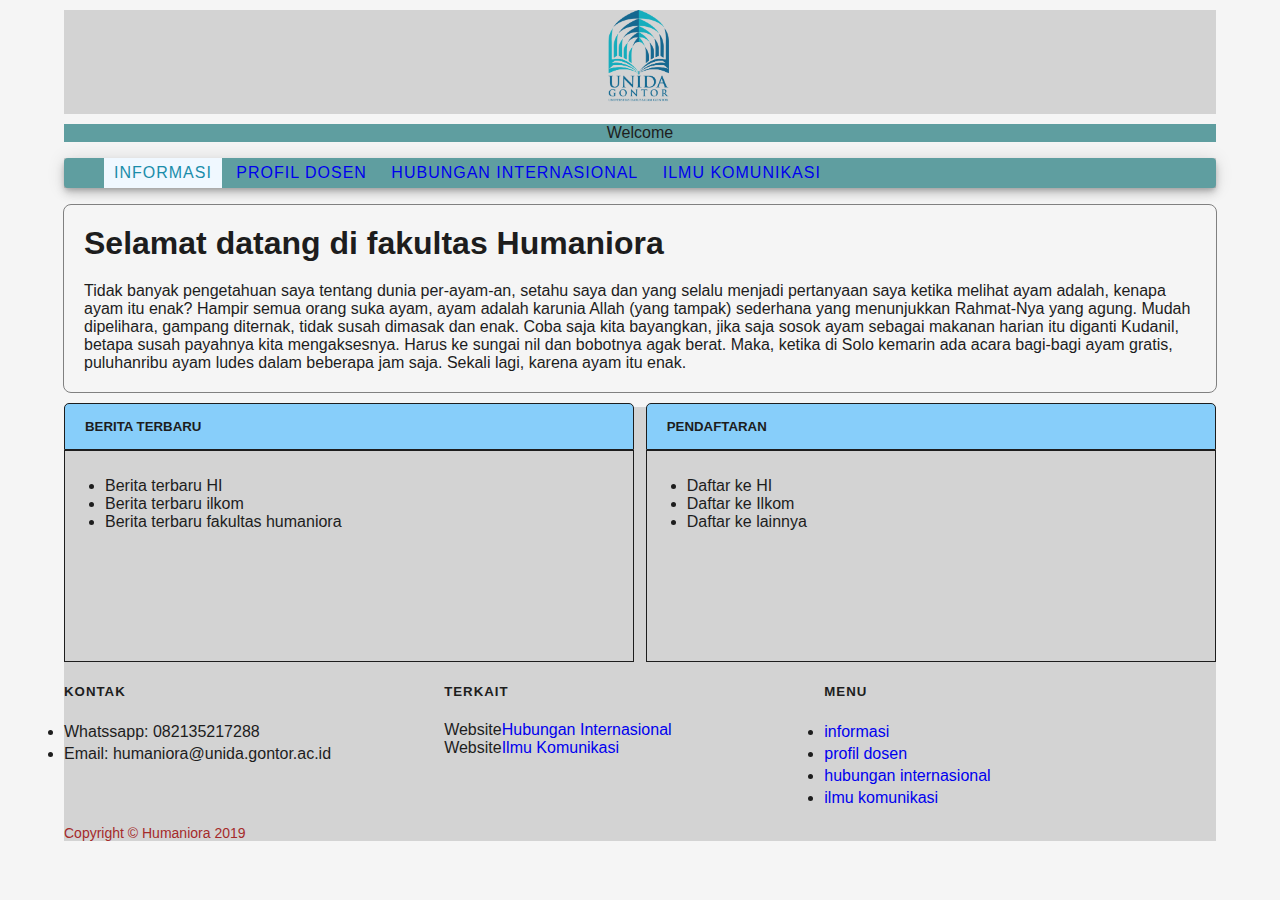
==== index.html @ de258456 "commit 1" ====
<!DOCTYPE html>
<html lang="en">
<head>
    <meta charset="UTF-8">
    <meta name="viewport" content="width=device-width, initial-scale=1.0">
    <meta http-equiv="X-UA-Compatible" content="ie=edge">
    <title>Fakultas Humaniora</title>
    <link rel="stylesheet" href="styles/tema-1.css">
</head>
<body>
    <!--Header-Begin-->
    <div class="container logo">
        <img src="logo/unida.png" alt="fakultas humaniora" title="humaniora" height="100">
    </div>
    <div class="container bg-cadet logo">
            Welcome   
    </div>
    <div class="container menu-utama">
        <ul>
            <li><a href="Informasi.html" class="active">informasi</a></li>
            <li><a href="profil dosen.html">profil dosen</a></li>
            <li><a href="hubungan internasional.html">hubungan internasional</a></li>
            <li><a href="ilmu komunikasi.html">ilmu komunikasi</a></li>
        </ul>
    </div>
    <!--Header-End-->

    <!--Selamat Datang: BEGIN-->
    <div class="container jumbotron">
        <h1>
            Selamat datang di fakultas Humaniora
        </h1>
        <p>
            Tidak banyak pengetahuan saya tentang dunia per-ayam-an, setahu saya dan yang selalu menjadi pertanyaan saya ketika melihat ayam adalah, kenapa ayam itu enak? Hampir semua orang suka ayam, ayam adalah karunia Allah (yang tampak) sederhana yang menunjukkan Rahmat-Nya yang agung. Mudah dipelihara, gampang diternak, tidak susah dimasak dan enak. Coba saja kita bayangkan, jika saja sosok  ayam sebagai makanan harian itu diganti Kudanil, betapa susah payahnya kita mengaksesnya. Harus ke sungai nil dan bobotnya agak berat. Maka, ketika di Solo kemarin ada acara bagi-bagi ayam gratis, puluhanribu ayam ludes dalam beberapa jam saja. Sekali lagi, karena ayam itu enak.</p>
    </div>
    <!--Selamat Datang: END-->

    <!--Isi: BEGIN-->
    <div class="container bg-cadet">
        <!--Berita Terbaru: BEGIN-->
        <div class="box2-left">
            <div class="box-heading">
                <h5>
                    Berita Terbaru
                </h5>
            </div>
            <div class="box-content box-fixed">
                <ul>
                    <li>Berita terbaru HI</li>
                    <li>Berita terbaru ilkom</li>
                    <li>Berita terbaru fakultas humaniora</li>
                </ul>
            </div>    
        </div>    
        <!--Berita Terbaru: END-->
        <!--Pendaftaran: BEGIN-->
        <div class="box2-right">
            <div class="box-heading">
                <h5>
                    Pendaftaran
                </h5>
            </div>    
            <div class="box-content box-fixed">
                <ul>
                    <li>Daftar ke HI</li>
                    <li>Daftar ke Ilkom</li>
                    <li>Daftar ke lainnya</li>
                </ul>
            </div>    
        </div>
    </div>
    <!--Isi: END-->

    <!--FOOTER: BEGIN-->
    <div class="container-full">    
        <div class="container">
            <!--Footer 1-->
            <div class="footer-box">
                <h5>Kontak</h5>
                <ul>
                    <li>Whatssapp: 082135217288</li>
                    <li>Email: humaniora@unida.gontor.ac.id</li>
                </ul>
            </div>
            <!--Footer 1 End-->
        
            <!--Footer 2-->
            <div class="footer-box">
                <h5>
                    Terkait
                </h5>
                <p>
                    Website<a href="http://hi.unida.gontor.ac.id">Hubungan Internasional</a>
                    <br>Website<a href="http://ilkom.unida.gontor.ac.id">Ilmu Komunikasi</a></br>
                </p>
            </div>
            <!--Footer 2 End-->

            <!--Footer 3-->
            <div class="footer-box">
                <h5>
                    Menu
                </h5>
                <ul>
                    <li><a href="Informasi.html" class="active">informasi</a></li>
                    <li><a href="profil dosen.html">profil dosen</a></li>
                    <li><a href="hubungan internasional.html">hubungan internasional</a></li>
                    <li><a href="ilmu komunikasi.html">ilmu komunikasi</a></li>
                </ul>
            </div>
            <!--Footer 3 End-->
        </div>
    </div>
    <!--FOOTER: END-->
    <!--Copyright-->
    <div class="container copyright">
        <p>
            Copyright &copy; Humaniora 2019
        </p>
    </div>
    <!--Copyright-->
</body>
</html>
---- styles/tema-1.css ----
body {
    background-color: whitesmoke;
    color: rgb(29, 29, 29);
    font-family: Arial, Helvetica, sans-serif;
    margin: 0%
}

a {
    text-decoration: none;
    font-family: Arial, Helvetica, sans-serif;   
}


a:hover {
    color: blue;
    background-color:antiquewhite

}

a:visited {
    color: lightskyblue;
}

.container {
    height: auto;
    background-color:lightgrey;
    margin: 10px auto;
    width: 90%;
}
.bg-cadet{
    background-color:cadetblue;
}

.logo {
    text-align: center;
}

.menu-utama ul {
background-color: cadetblue;
border-radius: 4px;
box-shadow:
0 3px 5px -1px rgba(0,0,0,0.2),
0 6px 10px 0 rgba(0,0,0,0.14),
0 1px 18px 0 rgba(0,0,0,0.12);
}

.menu-utama li {
    display: inline-block;
}

.menu-utama a {
    text-transform: uppercase;
    display: inline-block;
    padding: 6px 10px;
    letter-spacing: 1px;
}

.menu-utama a:hover {
    background-color: aliceblue;
    color: brown;
}

.menu-utama .active {
    background-color: aliceblue;
    color: rgb(26, 141, 170);
}

.jumbotron {
    background-color: whitesmoke;
    border: solid 1px grey;
    border-radius: 8px;
}

.jumbotron h1 {
    margin: 20px 20px;
}

.jumbotron p {
    margin: 20px 20px;
}

.copyright p {
    font-size: 14px;
    color: brown
}

/* Footer Box: BEGIN */

.container-full {
    background-color: blueviolet;
}
.footer-box  {
    width: 33%;
    float: left;
}

.footer-box ul {
    padding: 0;
}

.footer-box li {
    padding: 2px 0px;
}
.footer-box img {
    vertical-align: middle;
}

.footer-box h5 {
    text-transform: uppercase;
    letter-spacing: 1px;
}

/* Footer Box:  END */

/* Box: BEGIN */

.box2-left {
    width: 49.5%;
    float: left;
}

.box2-right {
    width: 49.5%;
    float: right;
}

.box-heading {
    border: solid 1px;
    background-color: lightskyblue;
    border-radius: 5px 5px 0 0; /* Top-Left Top-Right Bottom-left Bottom-Right */
    padding: 15px 20px;
    margin: 0;
    text-transform: uppercase;
}

.box-heading h5 {
    margin: 0px; 
}

.box-content {
    border: solid 1px;
    padding: 10px 0px;
    margin: 0;
    padding: 10px 0px;
}

.box-fixed {
    height: 190px;
}
/* Box: END */
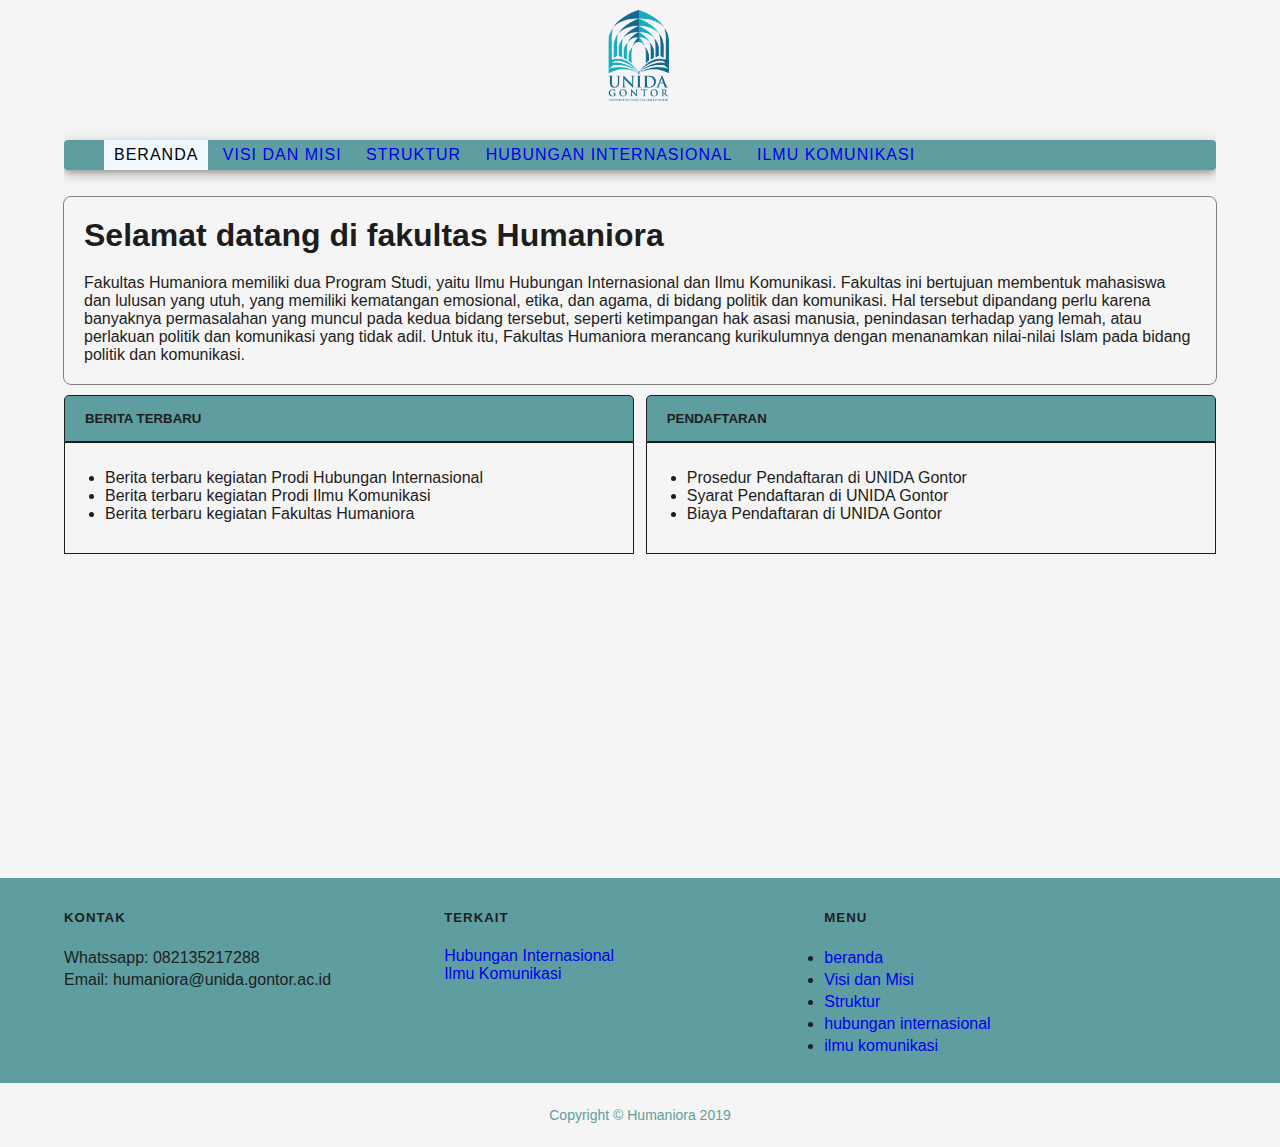
==== commit fc5f764e: "Add files via upload" ====
--- a/index.html
+++ b/index.html
@@ -8,22 +8,20 @@
     <link rel="stylesheet" href="styles/tema-1.css">
 </head>
 <body>
-    <!--Header-Begin-->
+    <!--Header: BEGIN-->
     <div class="container logo">
         <img src="logo/unida.png" alt="fakultas humaniora" title="humaniora" height="100">
     </div>
-    <div class="container bg-cadet logo">
-            Welcome   
-    </div>
     <div class="container menu-utama">
         <ul>
-            <li><a href="Informasi.html" class="active">informasi</a></li>
-            <li><a href="profil dosen.html">profil dosen</a></li>
+            <li><a href="index.html" class="active">beranda</a></li>
+            <li><a href="Informasi.html">VIsi dan Misi</a></li>
+            <li><a href="profil dosen.html">Struktur</a></li>
             <li><a href="hubungan internasional.html">hubungan internasional</a></li>
             <li><a href="ilmu komunikasi.html">ilmu komunikasi</a></li>
         </ul>
     </div>
-    <!--Header-End-->
+    <!--Header: END-->
 
     <!--Selamat Datang: BEGIN-->
     <div class="container jumbotron">
@@ -31,50 +29,52 @@
             Selamat datang di fakultas Humaniora
         </h1>
         <p>
-            Tidak banyak pengetahuan saya tentang dunia per-ayam-an, setahu saya dan yang selalu menjadi pertanyaan saya ketika melihat ayam adalah, kenapa ayam itu enak? Hampir semua orang suka ayam, ayam adalah karunia Allah (yang tampak) sederhana yang menunjukkan Rahmat-Nya yang agung. Mudah dipelihara, gampang diternak, tidak susah dimasak dan enak. Coba saja kita bayangkan, jika saja sosok  ayam sebagai makanan harian itu diganti Kudanil, betapa susah payahnya kita mengaksesnya. Harus ke sungai nil dan bobotnya agak berat. Maka, ketika di Solo kemarin ada acara bagi-bagi ayam gratis, puluhanribu ayam ludes dalam beberapa jam saja. Sekali lagi, karena ayam itu enak.</p>
+                Fakultas Humaniora memiliki dua Program Studi, yaitu Ilmu Hubungan Internasional dan Ilmu Komunikasi. Fakultas ini bertujuan membentuk mahasiswa dan lulusan yang utuh, yang memiliki kematangan emosional, etika, dan agama, di bidang politik dan komunikasi. Hal tersebut dipandang perlu karena banyaknya permasalahan yang muncul pada kedua bidang tersebut, seperti ketimpangan hak asasi manusia, penindasan terhadap yang lemah, atau perlakuan politik dan komunikasi yang tidak adil. Untuk itu, Fakultas Humaniora merancang kurikulumnya dengan menanamkan nilai-nilai Islam pada bidang politik dan komunikasi.</p>
     </div>
     <!--Selamat Datang: END-->
 
     <!--Isi: BEGIN-->
-    <div class="container bg-cadet">
+    <div class="container">
         <!--Berita Terbaru: BEGIN-->
         <div class="box2-left">
-            <div class="box-heading">
+            <div class="box-heading bg-cadet">
                 <h5>
                     Berita Terbaru
                 </h5>
             </div>
             <div class="box-content box-fixed">
                 <ul>
-                    <li>Berita terbaru HI</li>
-                    <li>Berita terbaru ilkom</li>
-                    <li>Berita terbaru fakultas humaniora</li>
+                    <li>Berita terbaru kegiatan Prodi Hubungan Internasional</li>
+                    <li>Berita terbaru kegiatan Prodi Ilmu Komunikasi</li>
+                    <li>Berita terbaru kegiatan Fakultas Humaniora</li>
                 </ul>
             </div>    
         </div>    
         <!--Berita Terbaru: END-->
+        
         <!--Pendaftaran: BEGIN-->
         <div class="box2-right">
-            <div class="box-heading">
+            <div class="box-heading bg-cadet">
                 <h5>
                     Pendaftaran
                 </h5>
             </div>    
             <div class="box-content box-fixed">
                 <ul>
-                    <li>Daftar ke HI</li>
-                    <li>Daftar ke Ilkom</li>
-                    <li>Daftar ke lainnya</li>
+                    <li>Prosedur Pendaftaran di UNIDA Gontor</li>
+                    <li>Syarat Pendaftaran di UNIDA Gontor</li>
+                    <li>Biaya Pendaftaran di UNIDA Gontor</li>
                 </ul>
             </div>    
         </div>
+        <!--Pendaftaran: END-->
     </div>
     <!--Isi: END-->
-
+    <iframe src="https://www.google.com/maps/embed?pb=!1m18!1m12!1m3!1d3951.930855497538!2d111.49008531432767!3d-7.902292780822353!2m3!1f0!2f0!3f0!3m2!1i1024!2i768!4f13.1!3m3!1m2!1s0x2e790aa79efd972b%3A0xf09ed064954d29b2!2sUNIVERSITY%20OF%20DARUSSALAM%20GONTOR!5e0!3m2!1sen!2sid!4v1567604389318!5m2!1sen!2sid" width="100%" height="300" frameborder="0" style="border:0;" allowfullscreen=""></iframe>
     <!--FOOTER: BEGIN-->
-    <div class="container-full">    
+    <div class="container-full bg-cadet">    
         <div class="container">
-            <!--Footer 1-->
+            <!--Footer 1: BEGIN-->
             <div class="footer-box">
                 <h5>Kontak</h5>
                 <ul>
@@ -82,38 +82,39 @@
                     <li>Email: humaniora@unida.gontor.ac.id</li>
                 </ul>
             </div>
-            <!--Footer 1 End-->
+            <!--Footer 1: END-->
         
-            <!--Footer 2-->
+            <!--Footer 2: BEGIN-->
             <div class="footer-box">
                 <h5>
                     Terkait
                 </h5>
                 <p>
-                    Website<a href="http://hi.unida.gontor.ac.id">Hubungan Internasional</a>
-                    <br>Website<a href="http://ilkom.unida.gontor.ac.id">Ilmu Komunikasi</a></br>
+                    <a href="http://hi.unida.gontor.ac.id">Hubungan Internasional</a>
+                    <br><a href="http://ilkom.unida.gontor.ac.id">Ilmu Komunikasi</a></br>
                 </p>
             </div>
-            <!--Footer 2 End-->
+            <!--Footer 2: END-->
 
-            <!--Footer 3-->
+            <!--Footer 3: BEGIN-->
             <div class="footer-box">
                 <h5>
                     Menu
                 </h5>
                 <ul>
-                    <li><a href="Informasi.html" class="active">informasi</a></li>
-                    <li><a href="profil dosen.html">profil dosen</a></li>
+                    <li><a href="index.html" class="active">beranda</a></li>
+                    <li><a href="Informasi.html">Visi dan Misi</a></li>
+                    <li><a href="profil dosen.html">Struktur</a></li>
                     <li><a href="hubungan internasional.html">hubungan internasional</a></li>
                     <li><a href="ilmu komunikasi.html">ilmu komunikasi</a></li>
                 </ul>
             </div>
-            <!--Footer 3 End-->
+            <!--Footer 3: END-->
         </div>
     </div>
     <!--FOOTER: END-->
     <!--Copyright-->
-    <div class="container copyright">
+    <div class="container copyright logo">
         <p>
             Copyright &copy; Humaniora 2019
         </p>
--- a/styles/tema-1.css
+++ b/styles/tema-1.css
@@ -18,17 +18,20 @@
 }
 
 a:visited {
-    color: lightskyblue;
+    color: #ffffff;
 }
 
 .container {
-    height: auto;
-    background-color:lightgrey;
     margin: 10px auto;
+    overflow: auto;
     width: 90%;
 }
 .bg-cadet{
     background-color:cadetblue;
+}
+
+.bg-lightgrey {
+    background-color: lightslategray
 }
 
 .logo {
@@ -57,12 +60,13 @@
 
 .menu-utama a:hover {
     background-color: aliceblue;
-    color: brown;
+    color: black;
 }
 
 .menu-utama .active {
     background-color: aliceblue;
-    color: rgb(26, 141, 170);
+    color: black;
+    cursor: default
 }
 
 .jumbotron {
@@ -81,13 +85,15 @@
 
 .copyright p {
     font-size: 14px;
-    color: brown
+    color:cadetblue
 }
 
 /* Footer Box: BEGIN */
 
 .container-full {
-    background-color: blueviolet;
+    margin: 10px auto;
+    overflow: auto;
+    width: 100%;
 }
 .footer-box  {
     width: 33%;
@@ -126,7 +132,6 @@
 
 .box-heading {
     border: solid 1px;
-    background-color: lightskyblue;
     border-radius: 5px 5px 0 0; /* Top-Left Top-Right Bottom-left Bottom-Right */
     padding: 15px 20px;
     margin: 0;
@@ -144,7 +149,10 @@
     padding: 10px 0px;
 }
 
+.box-content p {
+    margin: 10px 20px;
+}
 .box-fixed {
-    height: 190px;
+    height: 90px;
 }
 /* Box: END */